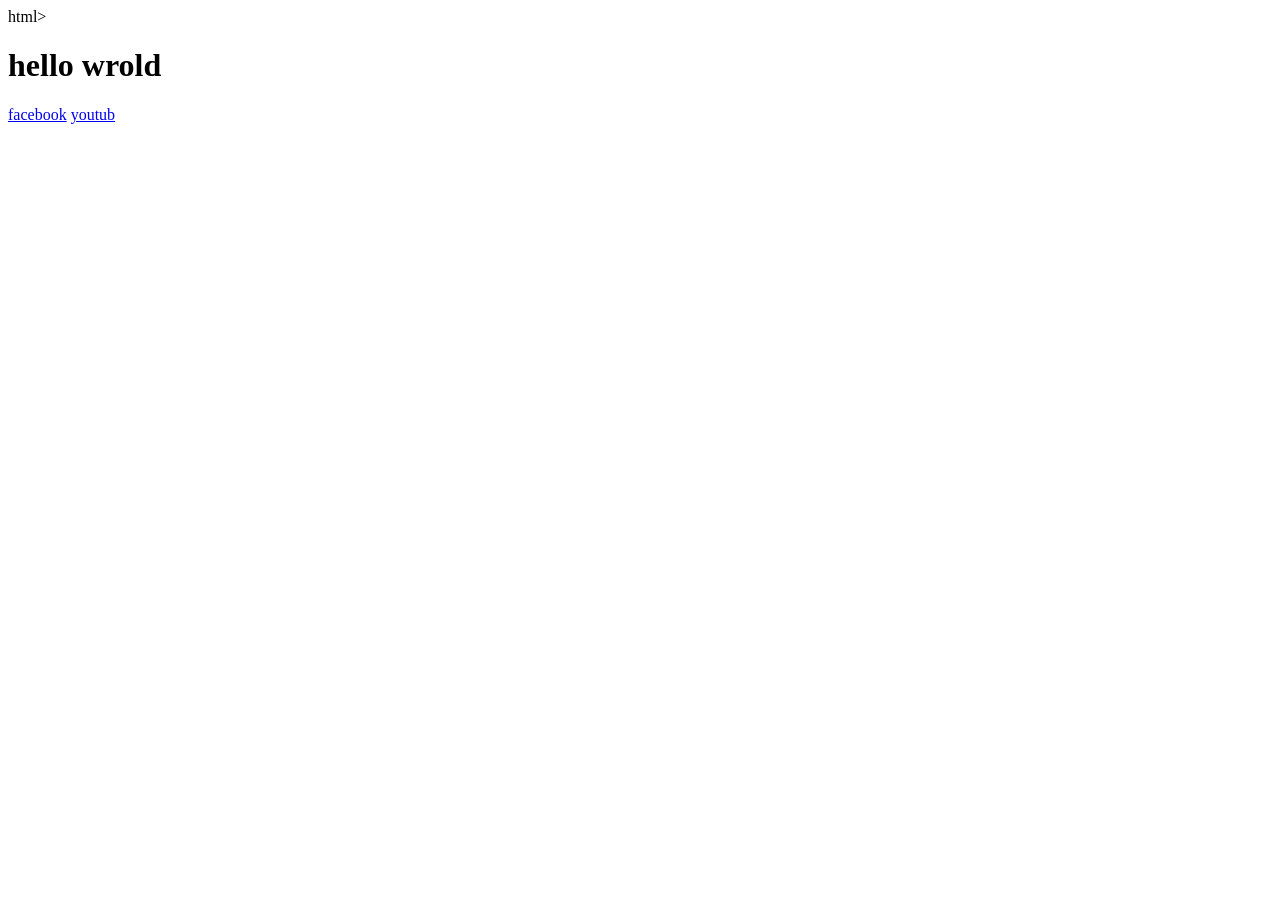
==== index(2).html @ 23bd2abf "Add files via upload" ====
<!DOCTYPE html> html>
<html lang="en">
<head>
    <meta charset="UTF-8">
    <meta name="viewport" content="width=device-width, initial-scale=1.0">
    <title>My first web side 1</title>
    <link rel="apple-touch-icon" sizes="180x180" href="./apple-touch-icon.png">
<link rel="icon" type="image/png" sizes="32x32" href="./favicon-32x32.png">
<link rel="icon" type="image/png" sizes="16x16" href="./favicon-16x16.png">
<link rel="manifest" href="./site.webmanifest">
</head>
<body>
    <h1> hello wrold</h1>
    <a href="www.facebook.com">facebook</a>
    <a href="www.youtub.com">youtub</a>
</body>
</html>
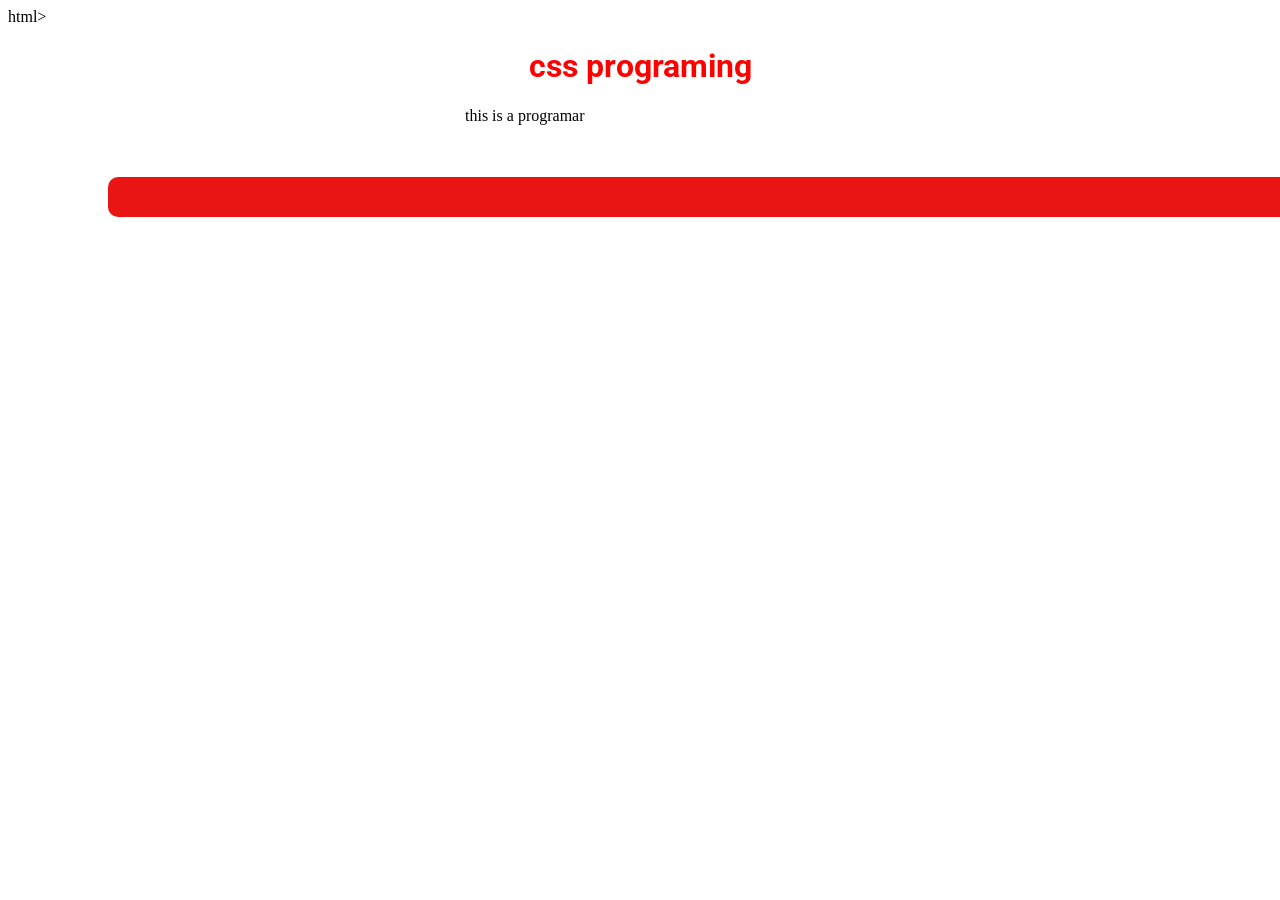
==== commit 0c9fa5b0: "Add files via upload" ====
--- a/index(2).html
+++ b/index(2).html
@@ -3,16 +3,17 @@
 <head>
     <meta charset="UTF-8">
     <meta name="viewport" content="width=device-width, initial-scale=1.0">
-    <title>My first web side 1</title>
-    <link rel="apple-touch-icon" sizes="180x180" href="./apple-touch-icon.png">
-<link rel="icon" type="image/png" sizes="32x32" href="./favicon-32x32.png">
-<link rel="icon" type="image/png" sizes="16x16" href="./favicon-16x16.png">
-<link rel="manifest" href="./site.webmanifest">
+    <title>about me</title>
+    <link rel="stylesheet" href="./style.css">
+    <link rel="preconnect" href="https://fonts.googleapis.com">
+    <link rel="preconnect" href="https://fonts.gstatic.com" crossorigin>
+    <link href="https://fonts.googleapis.com/css2?family=Roboto:ital,wght@0,100..900;1,100..900&display=swap" rel="stylesheet">
 </head>
 <body>
-    <h1> hello wrold</h1>
-    <a href="www.facebook.com">facebook</a>
-    <a href="www.youtub.com">youtub</a>
+    <h1 class="roboto">css programing</h1>
+    <div>this is a programar</div>
+  <nav>
+
+  </nav>
 </body>
-</html>
-    
+</html
--- a/style.css
+++ b/style.css
@@ -0,0 +1,36 @@
+h1{
+    color: red;
+    text-align: center;
+    background-color: white;
+
+}
+nav{
+    width: 100%;
+    margin: 25px 30px 42px 100px;
+   
+    height: 100%;
+    padding: 20px;
+    background-color: rgb(233, 20, 20);
+    border-style: dotted;
+    border-width: 20px;
+    border-color: white;
+
+    border: 5px;
+    border-radius: 10px;
+
+}
+div {
+    width: 350px;
+    height: 45px;
+    padding: auto;
+    border: 45px;
+    margin: auto;
+}
+h1{
+    font-family:"Roboto";
+}
+
+.roboto {
+  font-family: "Roboto", sans-serif;
+ 
+}
